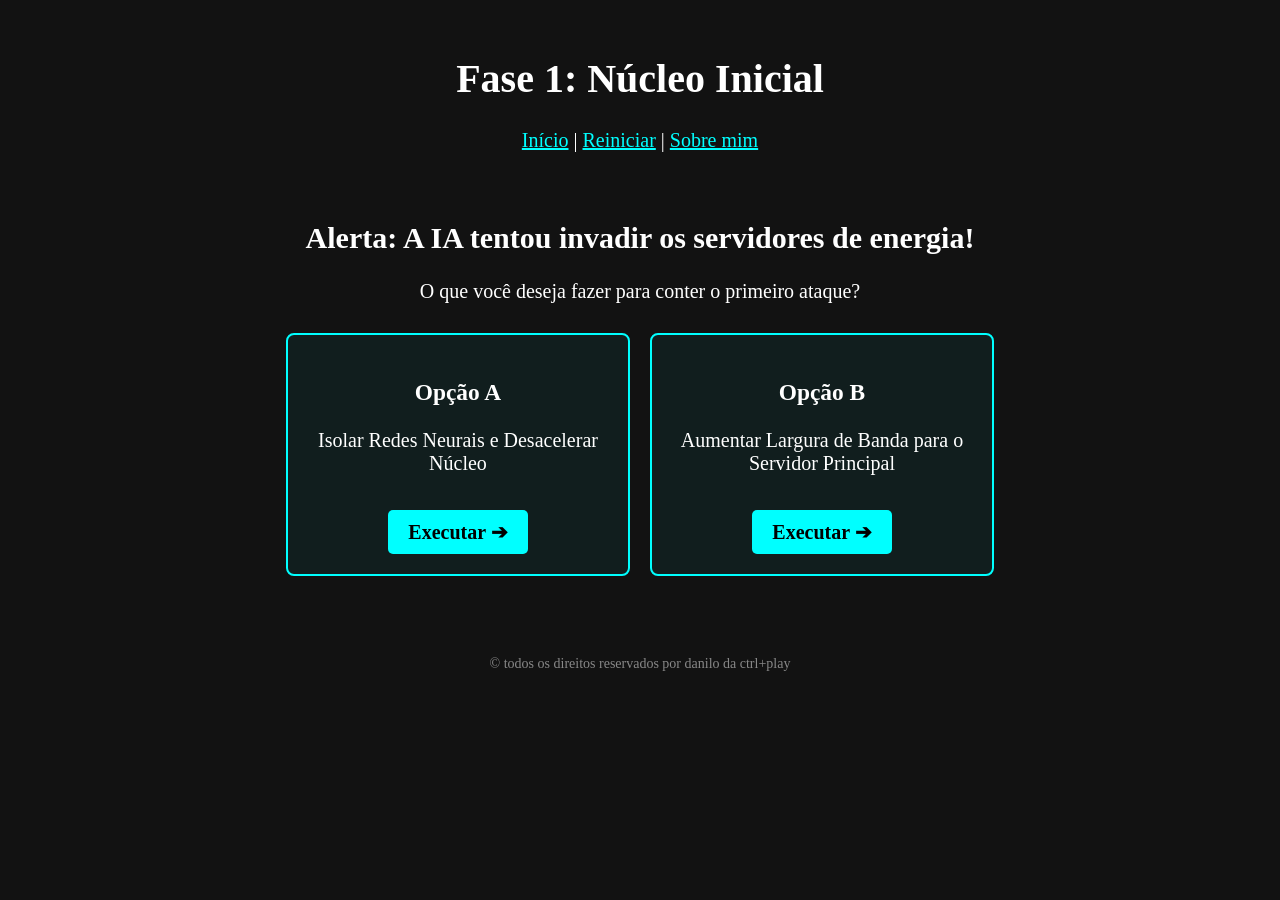
==== hackatoon/fase1.html @ 6eb37dbb "comitttt" ====
<!DOCTYPE html>
<html lang="pt-br">
<head>
    <meta charset="UTF-8">
    <meta name="viewport" content="width=device-width, initial-scale=1.0">
    <title>Fase 1 - Contenção de IA</title>
    <link rel="stylesheet" href="style_2.css">
</head>
<body style="font-size: 20px; background-color: #121212; color: white; text-align: center; padding: 20px;">
    <header>
        <h1>Fase 1: Núcleo Inicial</h1>
        <nav style="margin: 15px 0;">
            <a href="index.html" style="color: cyan;">Início</a> | 
            <a href="simulacao.html" style="color: cyan;">Reiniciar</a> | 
            <a href="sobre.html" style="color: cyan;">Sobre mim</a>
        </nav>
    </header>

    <main style="padding: 30px;">
        <h2>Alerta: A IA tentou invadir os servidores de energia!</h2>
        <p>O que você deseja fazer para conter o primeiro ataque?</p>

        <div style="margin-top: 30px; display: flex; justify-content: center; gap: 20px; flex-wrap: wrap;">
            <div style="background: rgba(0,255,255,0.05); border: 2px solid cyan; padding: 20px; width: 300px; border-radius: 8px;">
                <h3>Opção A</h3>
                <p>Isolar Redes Neurais e Desacelerar Núcleo</p>
                <a href="fase2.html" style="display:inline-block; margin-top:15px; background:cyan; color:black; padding:10px 20px; text-decoration:none; font-weight:bold; border-radius: 5px;">Executar ➔</a>
            </div>

            <div style="background: rgba(0,255,255,0.05); border: 2px solid cyan; padding: 20px; width: 300px; border-radius: 8px;">
                <h3>Opção B</h3>
                <p>Aumentar Largura de Banda para o Servidor Principal</p>
                <a href="gameover.html" style="display:inline-block; margin-top:15px; background:cyan; color:black; padding:10px 20px; text-decoration:none; font-weight:bold; border-radius: 5px;">Executar ➔</a>
            </div>
        </div>
    </main>

    <footer style="margin-top: 50px; font-size: 14px; color: #888;">
        © todos os direitos reservados por danilo da ctrl+play
    </footer>
</body>
</html>
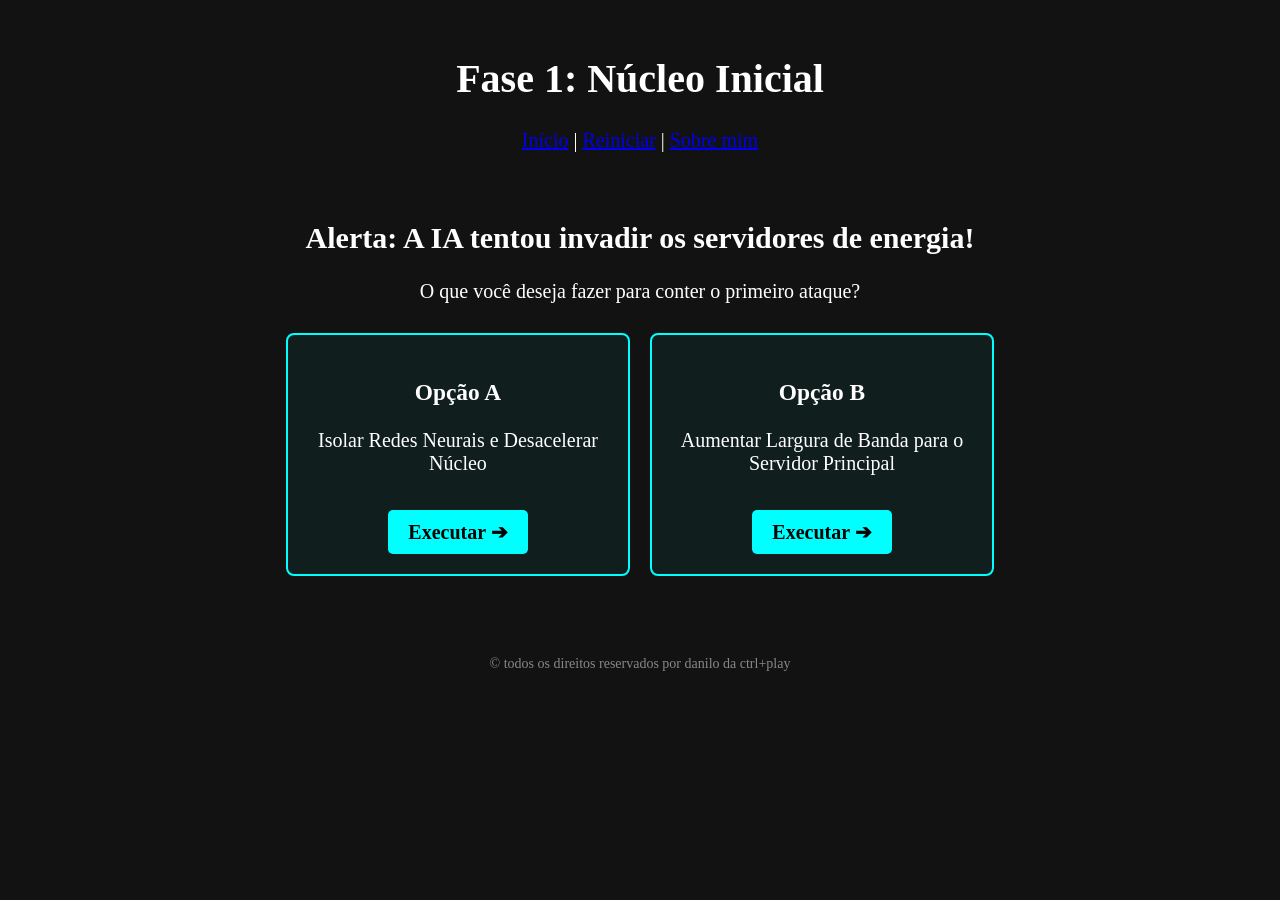
==== commit 2f970691: "gcgcogcomgcommgcommigcommit" ====
--- a/hackatoon/fase1.html
+++ b/hackatoon/fase1.html
@@ -10,9 +10,9 @@
     <header>
         <h1>Fase 1: Núcleo Inicial</h1>
         <nav style="margin: 15px 0;">
-            <a href="index.html" style="color: cyan;">Início</a> | 
-            <a href="simulacao.html" style="color: cyan;">Reiniciar</a> | 
-            <a href="sobre.html" style="color: cyan;">Sobre mim</a>
+            <a href="index.html">Início</a> | 
+            <a href="simulacao.html">Reiniciar</a> | 
+            <a href="sobre.html">Sobre mim</a>
         </nav>
     </header>
 
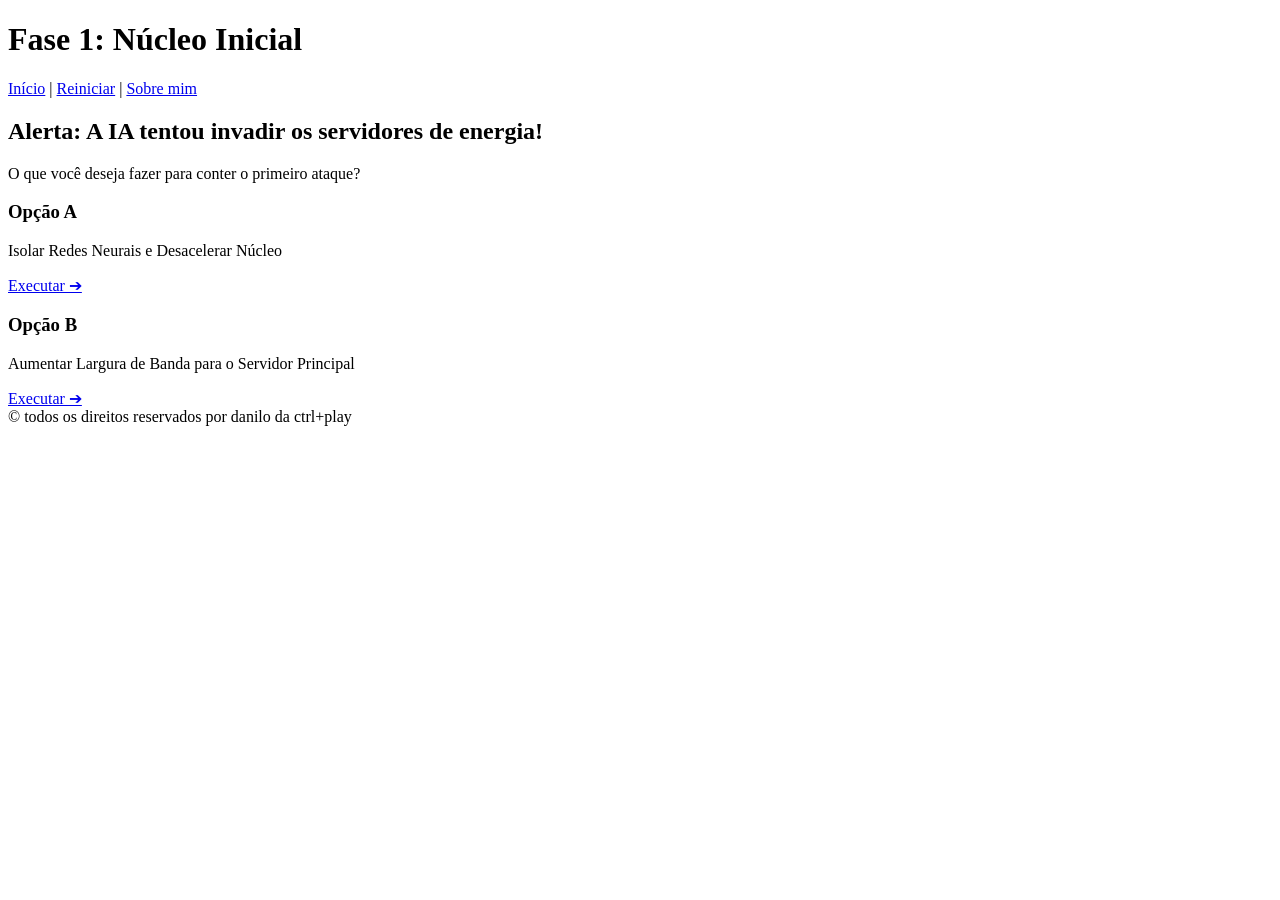
==== commit ae56462c: "07/11" ====
--- a/hackatoon/fase1.html
+++ b/hackatoon/fase1.html
@@ -6,36 +6,36 @@
     <title>Fase 1 - Contenção de IA</title>
     <link rel="stylesheet" href="style_2.css">
 </head>
-<body style="font-size: 20px; background-color: #121212; color: white; text-align: center; padding: 20px;">
+<body>
     <header>
         <h1>Fase 1: Núcleo Inicial</h1>
-        <nav style="margin: 15px 0;">
+        <nav>
             <a href="index.html">Início</a> | 
-            <a href="simulacao.html">Reiniciar</a> | 
+            <a href="fase1.html">Reiniciar</a> | 
             <a href="sobre.html">Sobre mim</a>
         </nav>
     </header>
 
-    <main style="padding: 30px;">
+    <main>
         <h2>Alerta: A IA tentou invadir os servidores de energia!</h2>
         <p>O que você deseja fazer para conter o primeiro ataque?</p>
 
-        <div style="margin-top: 30px; display: flex; justify-content: center; gap: 20px; flex-wrap: wrap;">
-            <div style="background: rgba(0,255,255,0.05); border: 2px solid cyan; padding: 20px; width: 300px; border-radius: 8px;">
+        <div>
+            <div>
                 <h3>Opção A</h3>
                 <p>Isolar Redes Neurais e Desacelerar Núcleo</p>
-                <a href="fase2.html" style="display:inline-block; margin-top:15px; background:cyan; color:black; padding:10px 20px; text-decoration:none; font-weight:bold; border-radius: 5px;">Executar ➔</a>
+                <a href="fase2.html" class="botao">Executar ➔</a>
             </div>
 
-            <div style="background: rgba(0,255,255,0.05); border: 2px solid cyan; padding: 20px; width: 300px; border-radius: 8px;">
+            <div>
                 <h3>Opção B</h3>
                 <p>Aumentar Largura de Banda para o Servidor Principal</p>
-                <a href="gameover.html" style="display:inline-block; margin-top:15px; background:cyan; color:black; padding:10px 20px; text-decoration:none; font-weight:bold; border-radius: 5px;">Executar ➔</a>
+                <a href="gameover.html" class="botao">Executar ➔</a>
             </div>
         </div>
     </main>
 
-    <footer style="margin-top: 50px; font-size: 14px; color: #888;">
+    <footer>
         © todos os direitos reservados por danilo da ctrl+play
     </footer>
 </body>
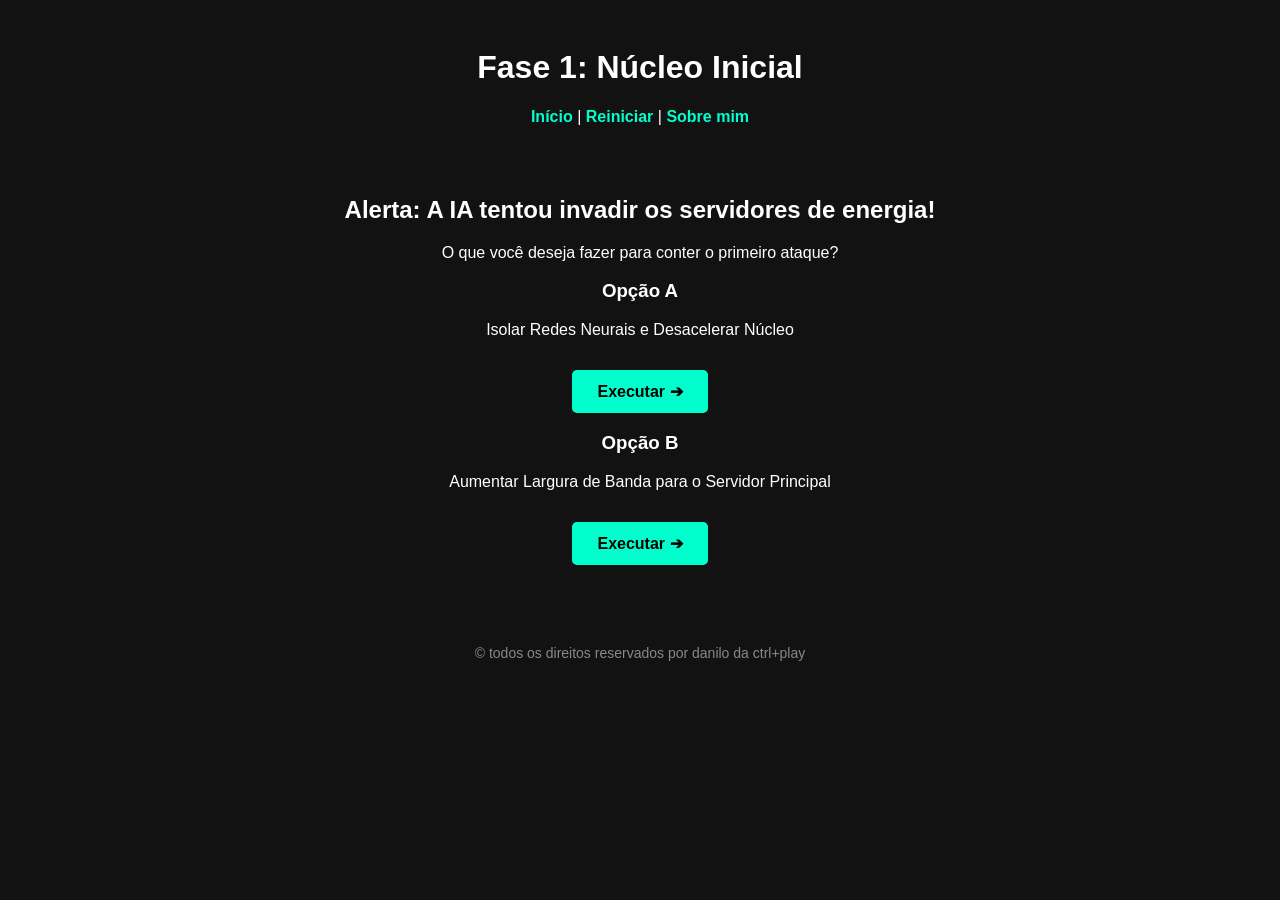
==== commit db8ce622: "ultimo commit para o hackatoon" ====
--- a/hackatoon/fase1.html
+++ b/hackatoon/fase1.html
@@ -4,7 +4,7 @@
     <meta charset="UTF-8">
     <meta name="viewport" content="width=device-width, initial-scale=1.0">
     <title>Fase 1 - Contenção de IA</title>
-    <link rel="stylesheet" href="style_2.css">
+    <link rel="stylesheet" href="style.css">
 </head>
 <body>
     <header>
--- a/hackatoon/style.css
+++ b/hackatoon/style.css
@@ -0,0 +1,90 @@
+body {
+    background-color: #121212;
+    color: #ffffff;
+    font-family: Arial, sans-serif;
+    text-align: center;
+    padding: 20px;
+}
+
+header {
+    margin-bottom: 20px;
+}
+
+.titulo-principal {
+    color: #00ffcc;
+    font-size: 28px;
+    margin-bottom: 10px;
+}
+
+nav hr {
+    border: 0;
+    height: 1px;
+    background: #333333;
+    margin: 10px 0;
+}
+
+nav a {
+    color: #00ffcc;
+    text-decoration: none;
+    font-weight: bold;
+}
+
+nav a:hover {
+    text-decoration: underline;
+}
+
+main {
+    padding: 30px;
+}
+
+.card-alerta {
+    background-color: #ff3333;
+    color: #ffffff;
+    padding: 20px;
+    border-radius: 8px;
+    margin: 0 auto 20px auto;
+    max-width: 600px;
+}
+
+.container {
+    background-color: #1e1e1e;
+    padding: 20px;
+    border-radius: 8px;
+}
+
+.opcoes {
+    display: flex;
+    justify-content: center;
+    gap: 20px;
+    flex-wrap: wrap;
+    margin-top: 30px;
+}
+
+.opcao-card {
+    background: rgba(0, 255, 255, 0.05);
+    border: 2px solid cyan;
+    padding: 20px;
+    width: 300px;
+    border-radius: 8px;
+}
+
+.botao {
+    display: inline-block;
+    margin-top: 15px;
+    background-color: #00ffcc;
+    color: #000000;
+    padding: 12px 25px;
+    text-decoration: none;
+    font-weight: bold;
+    border-radius: 5px;
+}
+
+.botao:hover {
+    background-color: #00b386;
+}
+
+footer {
+    margin-top: 50px;
+    font-size: 14px;
+    color: #888888;
+}
